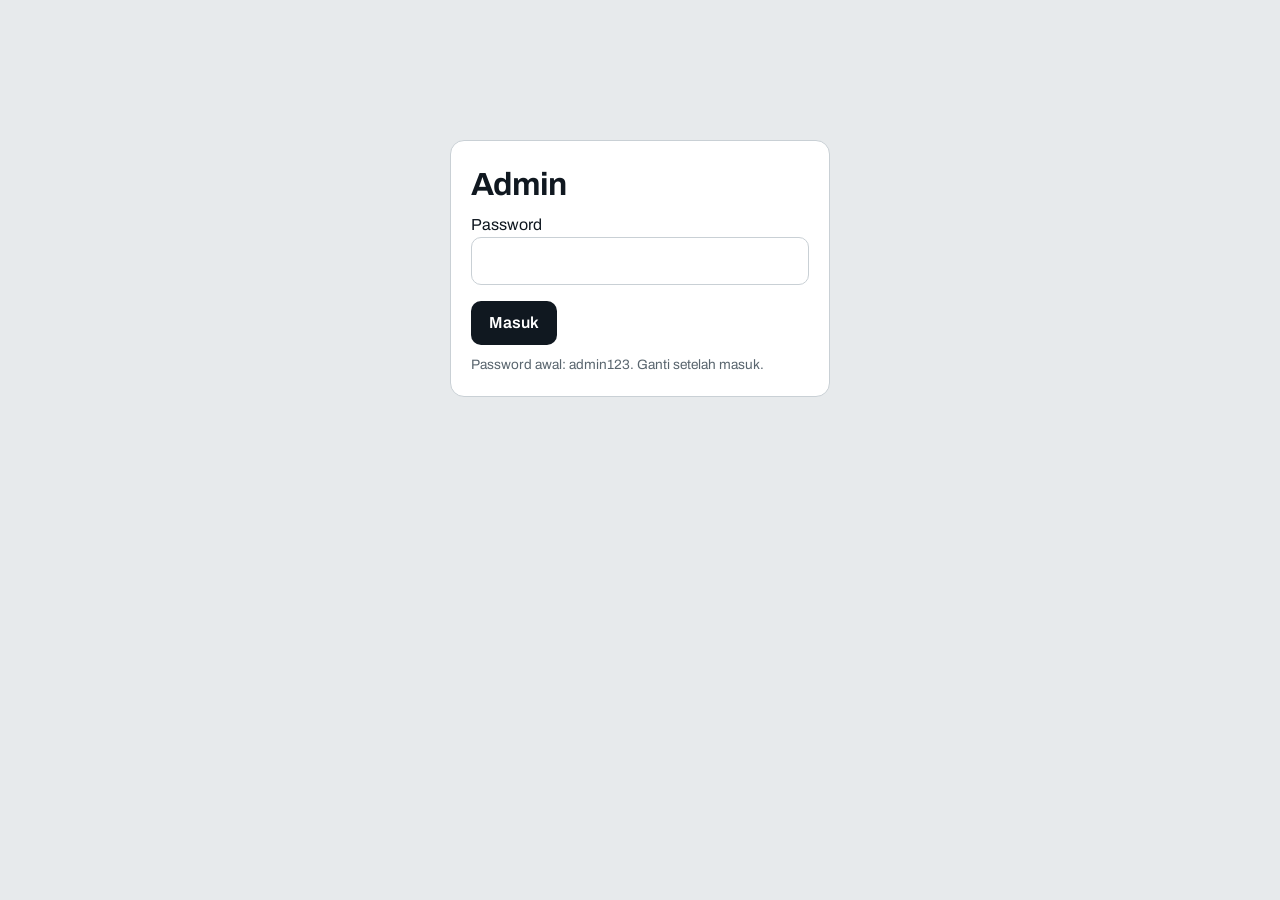
==== admin.html @ f561ed80 "Add files via upload" ====
<!doctype html>
<html lang="id">
<head>
  <meta charset="utf-8">
  <meta name="viewport" content="width=device-width, initial-scale=1">
  <meta name="robots" content="noindex">
  <title>Admin Katalog Sepatu</title>
  <link rel="preconnect" href="https://fonts.googleapis.com">
  <link href="https://fonts.googleapis.com/css2?family=Archivo:wght@400;600;700;800&display=swap" rel="stylesheet">
  <link rel="stylesheet" href="style.css">
</head>
<body>
  <main class="wrap admin">

    <section id="login" class="panel narrow">
      <h1>Admin</h1>
      <form id="loginForm">
        <label for="pwd">Password</label>
        <input class="ctl" id="pwd" type="password" required autocomplete="current-password">
        <p class="hint" id="loginErr"></p>
        <button class="btn" type="submit">Masuk</button>
      </form>
      <p class="note">Password awal: admin123. Ganti setelah masuk.</p>
    </section>

    <div id="panel" hidden>
      <div class="bar">
        <h1>Kelola katalog</h1>
        <div class="links">
          <a href="index.html" target="_blank">Lihat katalog</a>
          <button class="btn ghost" id="logout" type="button">Keluar</button>
        </div>
      </div>

      <section class="panel">
        <h2>Pengaturan toko</h2>
        <form id="cfgForm" class="form">
          <label>Nama toko
            <input class="ctl" id="cStore" required>
          </label>
          <label>Nomor WhatsApp admin
            <input class="ctl" id="cWa" inputmode="tel" required placeholder="08123456789">
            <small>Boleh diawali 0 atau 62.</small>
          </label>
          <label class="full">Password baru
            <input class="ctl" id="cPwd" type="password" autocomplete="new-password" placeholder="Kosongkan bila tidak diganti">
          </label>
          <div class="row full">
            <button class="btn" type="submit">Simpan pengaturan</button>
            <span class="note" id="cMsg" aria-live="polite"></span>
          </div>
        </form>
      </section>

      <section class="panel">
        <h2 id="formTitle">Tambah produk</h2>
        <form id="pForm" class="form">
          <input type="hidden" id="pId">
          <label>Nama produk
            <input class="ctl" id="pName" required>
          </label>
          <label>Merk
            <input class="ctl" id="pBrand" required>
          </label>
          <label>Size
            <input class="ctl" id="pSizes" required placeholder="39, 40, 41, 42">
            <small>Pisahkan dengan koma.</small>
          </label>
          <label>Harga (Rp)
            <input class="ctl" id="pPrice" type="number" min="0" step="1000" required>
          </label>
          <label>Nama warna
            <input class="ctl" id="pColor" required placeholder="Hitam">
          </label>
          <label>Pilih warna
            <input class="ctl" id="pHex" type="color" value="#1c1c1c">
          </label>
          <label class="full">URL foto (opsional)
            <input class="ctl" id="pImg" type="url" placeholder="https://...">
            <small>Kosongkan untuk memakai ilustrasi sepatu sesuai warna.</small>
          </label>
          <div class="row full">
            <button class="btn" type="submit" id="pSave">Simpan produk</button>
            <button class="btn ghost" type="button" id="pCancel" hidden>Batal edit</button>
            <span class="note" id="pMsg" aria-live="polite"></span>
          </div>
        </form>
      </section>

      <section class="panel">
        <h2>Daftar produk</h2>
        <ul id="list"></ul>
      </section>

      <section class="panel">
        <h2>Cadangan data</h2>
        <div class="row">
          <button class="btn ghost" id="exp" type="button">Unduh data (JSON)</button>
          <label class="btn ghost" for="imp">Impor data</label>
          <input id="imp" type="file" accept="application/json" hidden>
          <span class="note" id="bMsg" aria-live="polite"></span>
        </div>
      </section>
    </div>

  </main>

  <script src="shared.js"></script>
  <script src="admin.js"></script>
</body>
</html>
---- style.css ----
:root{--bg:#e7eaec;--card:#fff;--ink:#101820;--mute:#59656e;--line:#c9d0d5;--accent:#1f4fe0;--danger:#b3261e;--r:14px}
*{box-sizing:border-box}
[hidden]{display:none!important}
body{margin:0;background:var(--bg);color:var(--ink);font:16px/1.5 Archivo,system-ui,-apple-system,"Segoe UI",sans-serif}
.wrap{max-width:1120px;margin:0 auto;padding:0 20px}
a{color:var(--accent)}
:focus-visible{outline:3px solid var(--accent);outline-offset:2px}

/* kontrol */
.ctl{width:100%;padding:11px 12px;border:1px solid var(--line);border-radius:10px;background:#fff;font:inherit;color:inherit}
.btn{padding:10px 18px;border:0;border-radius:10px;background:var(--ink);color:#fff;font:inherit;font-weight:600;cursor:pointer}
.btn.ghost{background:#fff;color:var(--ink);border:1px solid var(--line)}
.btn.danger{background:#fff;color:var(--danger);border:1px solid var(--line)}
.hint{min-height:1.2em;margin:0;color:var(--danger);font-size:.85rem}

/* halaman user */
.top{padding:44px 0 16px}
.top h1{margin:0;font-size:clamp(2.2rem,6vw,4rem);line-height:1;font-weight:800;letter-spacing:-.03em}
.top p{margin:10px 0 0;color:var(--mute);max-width:46ch}
.filters{display:grid;grid-template-columns:2fr repeat(3,1fr) auto;gap:10px;margin:18px 0 8px}
#count{margin:6px 0 0;color:var(--mute);font-size:.9rem}
.grid{display:grid;grid-template-columns:repeat(auto-fill,minmax(250px,1fr));gap:18px;margin:14px 0 48px}
.empty{grid-column:1/-1;color:var(--mute)}
.card{display:flex;flex-direction:column;background:var(--card);border:1px solid var(--line);border-radius:var(--r);overflow:hidden}
.visual{display:grid;place-items:center;aspect-ratio:4/3;padding:18px;background:color-mix(in srgb,var(--c) 16%,#fff)}
.visual svg,.visual img{width:100%;max-height:100%;object-fit:contain}
.info{display:flex;flex-direction:column;flex:1;gap:6px;padding:16px}
.brand{margin:0;color:var(--mute);font-size:.85rem;font-weight:600}
.info h2{margin:0;font-size:1.25rem;letter-spacing:-.01em}
.color{display:flex;align-items:center;gap:8px;margin:0;color:var(--mute);font-size:.9rem}
.dot{flex:none;width:14px;height:14px;border-radius:50%;background:var(--c);border:1px solid rgba(0,0,0,.25)}
.sizes{display:flex;flex-wrap:wrap;gap:6px;margin-top:6px}
.chip{min-width:42px;padding:6px 10px;border:1px solid var(--line);border-radius:999px;background:#fff;font:inherit;cursor:pointer}
.chip.on{background:var(--ink);border-color:var(--ink);color:#fff}
.buy{display:flex;align-items:center;justify-content:space-between;gap:10px;margin-top:auto;padding-top:6px}
.order{padding:10px 22px;border:0;border-radius:10px;background:var(--accent);color:#fff;font:inherit;font-weight:700;letter-spacing:.02em;cursor:pointer}
.order:hover{filter:brightness(1.1)}
footer{padding:0 0 32px;color:var(--mute);font-size:.85rem}

/* halaman admin */
.admin{padding-top:32px;padding-bottom:48px}
.admin h1{margin:0 0 4px;font-size:2rem;letter-spacing:-.02em}
.bar{display:flex;flex-wrap:wrap;align-items:center;justify-content:space-between;gap:12px;margin-bottom:20px}
.bar .links{display:flex;gap:10px;align-items:center}
.panel{margin-bottom:20px;padding:20px;background:var(--card);border:1px solid var(--line);border-radius:var(--r)}
.panel.narrow{max-width:380px;margin:12vh auto 0}
.panel h2{margin:0 0 14px;font-size:1.15rem}
.form{display:grid;grid-template-columns:repeat(2,1fr);gap:12px}
.form label{display:flex;flex-direction:column;gap:4px;font-size:.9rem;font-weight:600}
.form small{color:var(--mute);font-weight:400}
.form .full{grid-column:1/-1}
.form input[type=color]{height:44px;padding:4px}
.row{display:flex;flex-wrap:wrap;align-items:center;gap:10px}
.note{margin:10px 0 0;color:var(--mute);font-size:.85rem}
#list{margin:0;padding:0;list-style:none}
#list li{display:flex;align-items:center;gap:12px;padding:12px 0;border-top:1px solid var(--line)}
#list li:first-child{border-top:0}
#list .meta{display:flex;flex-direction:column;flex:1;min-width:0;font-size:.9rem;color:var(--mute)}
#list .meta strong{color:var(--ink);font-size:1rem}
#list .acts{display:flex;gap:8px}

@media (max-width:760px){
  .filters{grid-template-columns:1fr 1fr}
  .filters input{grid-column:1/-1}
  .form{grid-template-columns:1fr}
  #list li{flex-wrap:wrap}
}
@media (prefers-reduced-motion:reduce){*{transition:none!important;animation:none!important}}
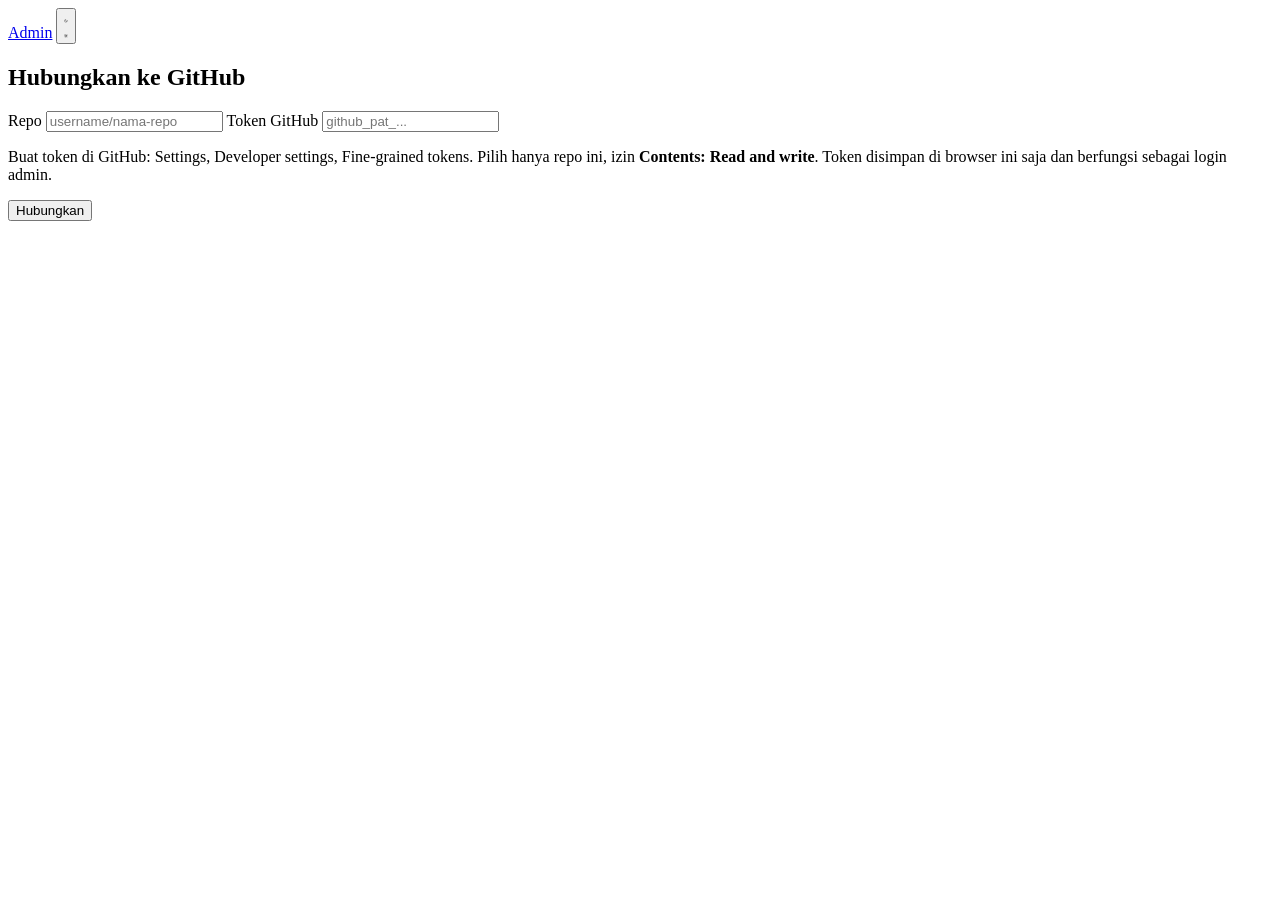
==== commit 60a5d2a4: "Rename sepatu/admin.html to admin.html" ====
--- a/admin.html
+++ b/admin.html
@@ -5,30 +5,47 @@
   <meta name="viewport" content="width=device-width, initial-scale=1">
   <meta name="robots" content="noindex">
   <title>Admin Katalog Sepatu</title>
+  <script>try{document.documentElement.dataset.theme=localStorage.getItem('theme')||(matchMedia('(prefers-color-scheme:dark)').matches?'dark':'light')}catch(e){}</script>
   <link rel="preconnect" href="https://fonts.googleapis.com">
   <link href="https://fonts.googleapis.com/css2?family=Archivo:wght@400;600;700;800&display=swap" rel="stylesheet">
   <link rel="stylesheet" href="style.css">
 </head>
 <body>
+  <header class="head">
+    <div class="wrap">
+      <a class="logo" href="admin.html">Admin</a>
+      <button class="theme" id="theme" type="button" aria-label="Ganti tema terang/gelap">
+        <svg class="moon" viewBox="0 0 24 24" fill="none" stroke="currentColor" stroke-width="2" stroke-linecap="round" stroke-linejoin="round"><path d="M21 12.8A9 9 0 1 1 11.2 3a7 7 0 0 0 9.8 9.8z"/></svg>
+        <svg class="sun" viewBox="0 0 24 24" fill="none" stroke="currentColor" stroke-width="2" stroke-linecap="round" stroke-linejoin="round"><circle cx="12" cy="12" r="4"/><path d="M12 2v2M12 20v2M4.9 4.9l1.4 1.4M17.7 17.7l1.4 1.4M2 12h2M20 12h2M4.9 19.1l1.4-1.4M17.7 6.3l1.4-1.4"/></svg>
+      </button>
+    </div>
+  </header>
+
   <main class="wrap admin">
 
-    <section id="login" class="panel narrow">
-      <h1>Admin</h1>
-      <form id="loginForm">
-        <label for="pwd">Password</label>
-        <input class="ctl" id="pwd" type="password" required autocomplete="current-password">
-        <p class="hint" id="loginErr"></p>
-        <button class="btn" type="submit">Masuk</button>
+    <section id="connect" class="panel">
+      <h2>Hubungkan ke GitHub</h2>
+      <form id="ghForm" class="form">
+        <label>Repo
+          <input class="ctl" id="ghRepo" required placeholder="username/nama-repo">
+        </label>
+        <label>Token GitHub
+          <input class="ctl" id="ghToken" type="password" required autocomplete="off" placeholder="github_pat_...">
+        </label>
+        <p class="note full">Buat token di GitHub: Settings, Developer settings, Fine-grained tokens. Pilih hanya repo ini, izin <strong>Contents: Read and write</strong>. Token disimpan di browser ini saja dan berfungsi sebagai login admin.</p>
+        <div class="row full">
+          <button class="btn" id="ghBtn" type="submit">Hubungkan</button>
+          <span class="hint" id="ghErr" aria-live="polite"></span>
+        </div>
       </form>
-      <p class="note">Password awal: admin123. Ganti setelah masuk.</p>
     </section>
 
     <div id="panel" hidden>
       <div class="bar">
         <h1>Kelola katalog</h1>
-        <div class="links">
+        <div class="row">
           <a href="index.html" target="_blank">Lihat katalog</a>
-          <button class="btn ghost" id="logout" type="button">Keluar</button>
+          <button class="btn ghost" id="logout" type="button">Putuskan</button>
         </div>
       </div>
 
@@ -40,13 +57,13 @@
           </label>
           <label>Nomor WhatsApp admin
             <input class="ctl" id="cWa" inputmode="tel" required placeholder="08123456789">
-            <small>Boleh diawali 0 atau 62.</small>
           </label>
-          <label class="full">Password baru
-            <input class="ctl" id="cPwd" type="password" autocomplete="new-password" placeholder="Kosongkan bila tidak diganti">
+          <label class="full">Logo toko (opsional)
+            <input class="ctl" id="cLogo" type="file" accept="image/*">
           </label>
           <div class="row full">
-            <button class="btn" type="submit">Simpan pengaturan</button>
+            <img class="thumb" id="cLogoPrev" alt="Logo saat ini" hidden>
+            <button class="btn" id="cBtn" type="submit">Simpan pengaturan</button>
             <span class="note" id="cMsg" aria-live="polite"></span>
           </div>
         </form>
@@ -75,12 +92,13 @@
           <label>Pilih warna
             <input class="ctl" id="pHex" type="color" value="#1c1c1c">
           </label>
-          <label class="full">URL foto (opsional)
-            <input class="ctl" id="pImg" type="url" placeholder="https://...">
-            <small>Kosongkan untuk memakai ilustrasi sepatu sesuai warna.</small>
+          <label class="full">Foto produk
+            <input class="ctl" id="pFile" type="file" accept="image/*">
+            <small>Diperkecil otomatis lalu diunggah ke folder images/ di GitHub. Kosongkan untuk memakai ilustrasi.</small>
           </label>
           <div class="row full">
-            <button class="btn" type="submit" id="pSave">Simpan produk</button>
+            <img class="thumb" id="pPrev" alt="Foto saat ini" hidden>
+            <button class="btn" id="pSave" type="submit">Simpan produk</button>
             <button class="btn ghost" type="button" id="pCancel" hidden>Batal edit</button>
             <span class="note" id="pMsg" aria-live="polite"></span>
           </div>
@@ -90,16 +108,7 @@
       <section class="panel">
         <h2>Daftar produk</h2>
         <ul id="list"></ul>
-      </section>
-
-      <section class="panel">
-        <h2>Cadangan data</h2>
-        <div class="row">
-          <button class="btn ghost" id="exp" type="button">Unduh data (JSON)</button>
-          <label class="btn ghost" for="imp">Impor data</label>
-          <input id="imp" type="file" accept="application/json" hidden>
-          <span class="note" id="bMsg" aria-live="polite"></span>
-        </div>
+        <p class="note">Perubahan muncul di katalog sekitar 1 menit setelah disimpan.</p>
       </section>
     </div>
 
